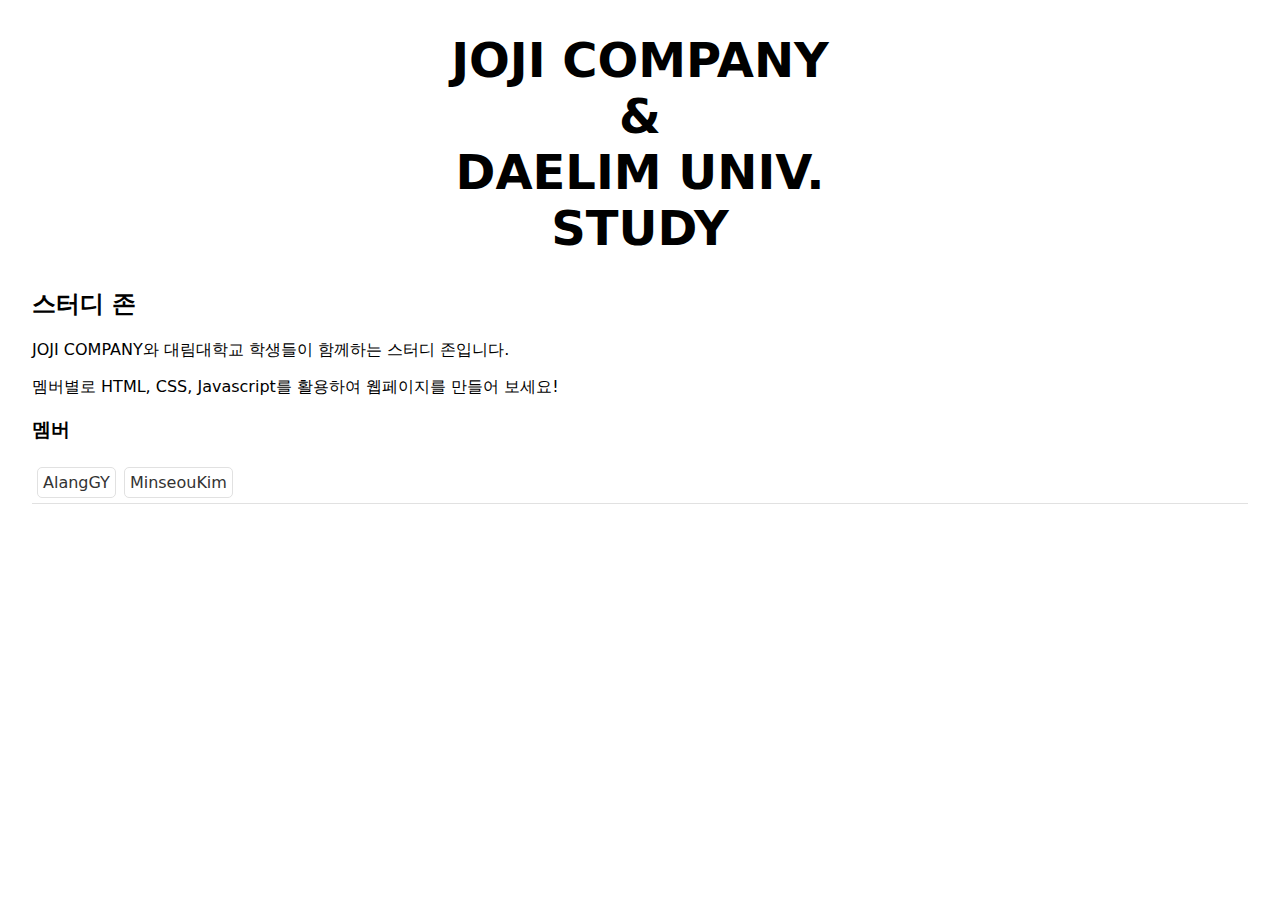
==== index.html @ cb01265b "implement: STUDY ZONE 랜딩페이지 개발" ====
<!DOCTYPE html>
<html>
  <head>
    <title>JOJI COMPANY & DAELIM UNIV. STUDY</title>
    <link rel="stylesheet" href="style.css" />
  </head>
  <body>
    <h1>
      JOJI COMPANY <br />
      & <br />
      DAELIM UNIV.<br />
      STUDY
    </h1>
    <main>
      <h2>스터디 존</h2>
      <p>JOJI COMPANY와 대림대학교 학생들이 함께하는 스터디 존입니다.</p>
      <p>멤버별로 HTML, CSS, Javascript를 활용하여 웹페이지를 만들어 보세요!</p>
      <h3>멤버</h3>
      <nav id="members-list"></nav>
    </main>
    <script src="index.js"></script>
  </body>
</html>
---- style.css ----
html {
  font-family: system-ui, -apple-system, BlinkMacSystemFont, "Segoe UI", Roboto,
    Oxygen, Ubuntu, Cantarell, "Open Sans", "Helvetica Neue", sans-serif;
}

body {
  margin: 16px;
}

@media screen and (min-width: 768px) {
  body {
    margin: 32px;
  }
}

h1 {
  text-align: center;
  font-size: 48px;
}

#members-list {
  display: flex;
  flex-wrap: wrap;
  border-bottom: 1px solid #e1e1e1;
  padding: 5px;
  gap: 8px;
}

#members-list a {
  display: block;
  padding: 5px;
  border: 1px solid #e1e1e1;
  border-radius: 5px;
  text-decoration: none;
  color: #333;
}
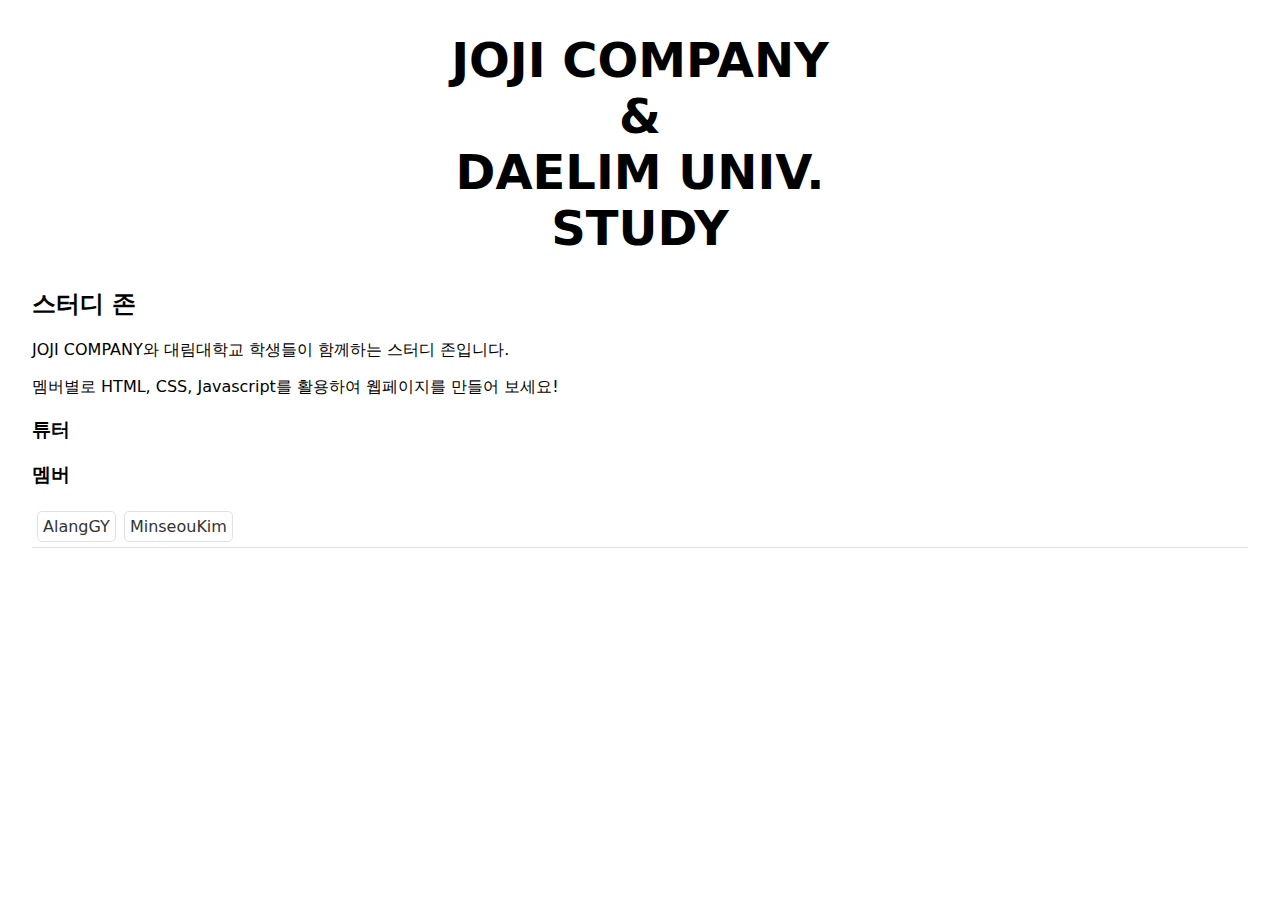
==== commit ede5c01a: "doc: AlangGY 9/30 기록" ====
--- a/index.html
+++ b/index.html
@@ -15,6 +15,8 @@
       <h2>스터디 존</h2>
       <p>JOJI COMPANY와 대림대학교 학생들이 함께하는 스터디 존입니다.</p>
       <p>멤버별로 HTML, CSS, Javascript를 활용하여 웹페이지를 만들어 보세요!</p>
+      <h3>튜터</h3>
+      <nav id="tutor-list"></nav>
       <h3>멤버</h3>
       <nav id="members-list"></nav>
     </main>
